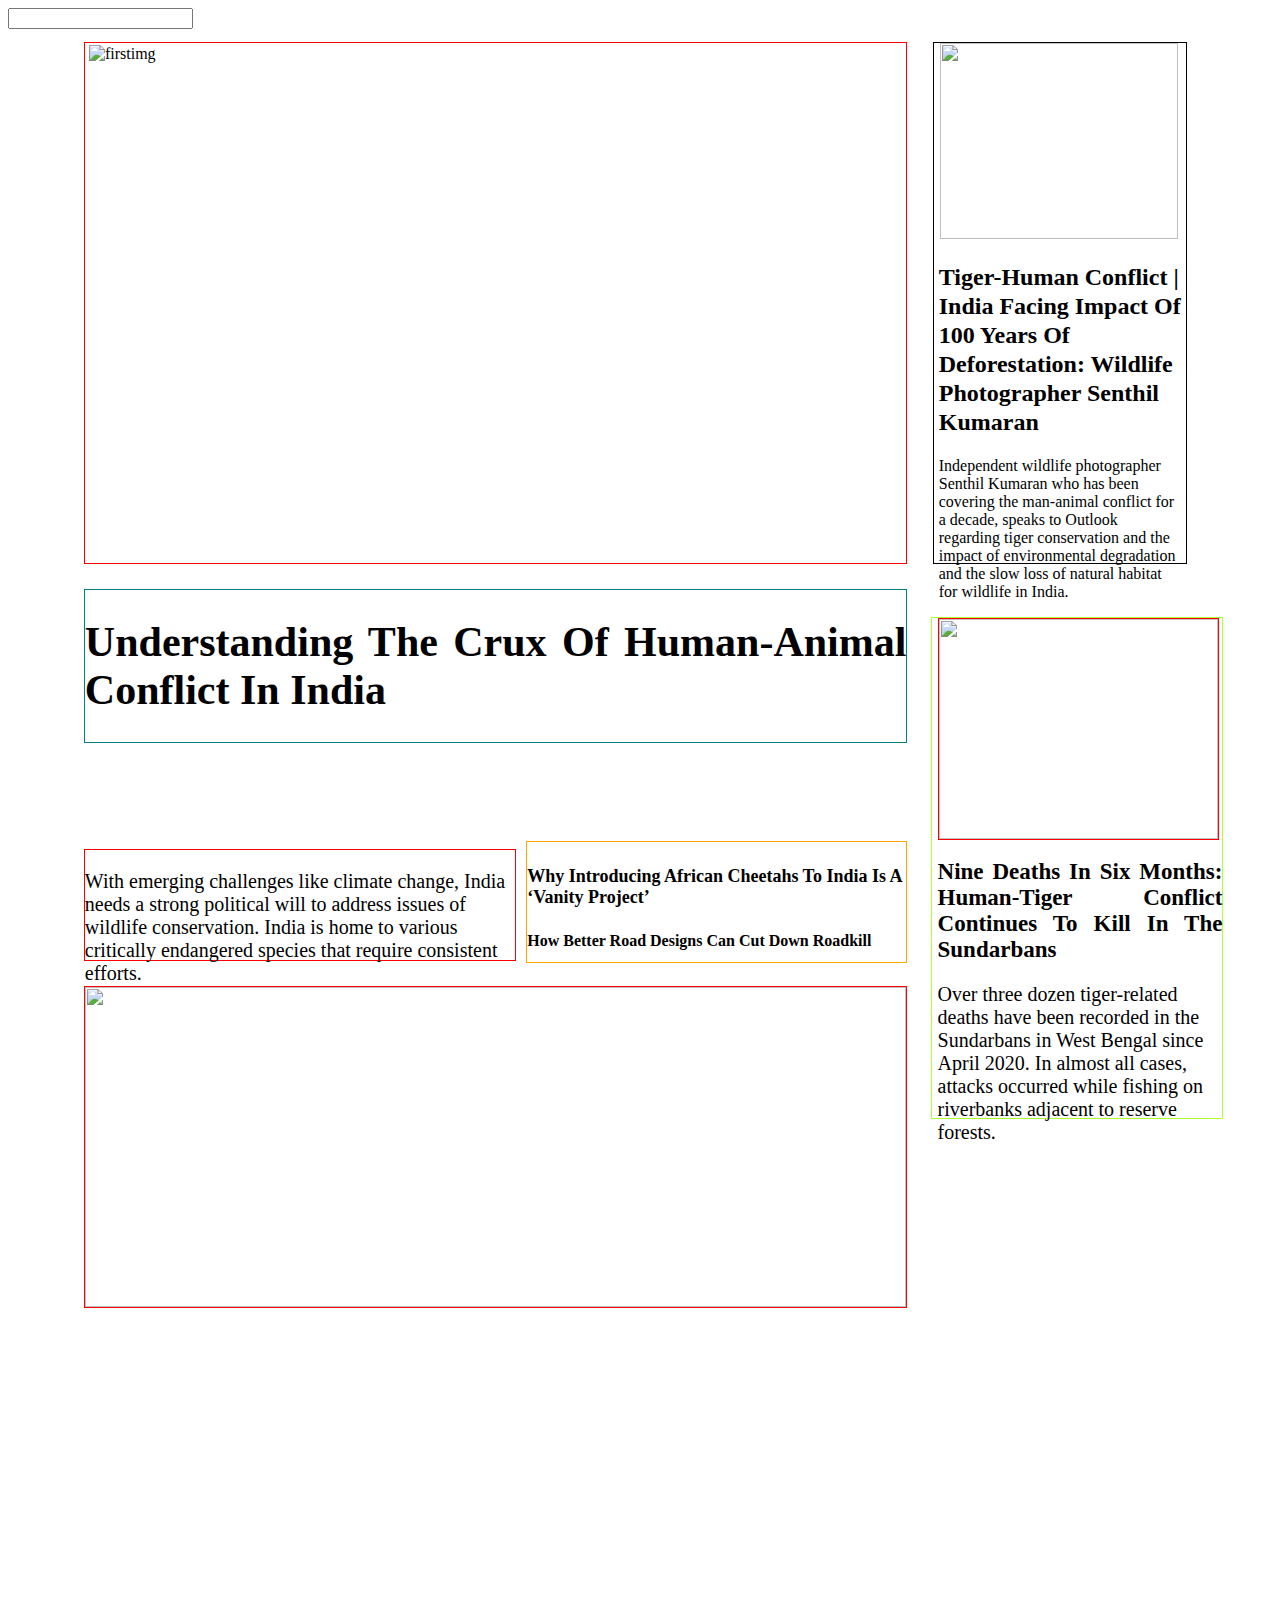
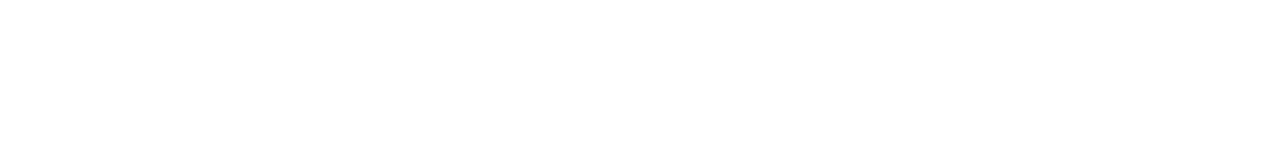
==== index.html @ bf8fec64 "push" ====
<!DOCTYPE html>
<html lang="en">
<head>
    <meta charset="UTF-8">
    <meta http-equiv="X-UA-Compatible" content="IE=edge">
    <meta name="viewport" content="width=device-width, initial-scale=1.0">
    <title>OutLook India</title>
    <link rel="stylesheet" href="/style/index.css">
</head>
<body>
    <input type="text" id="query">
    <div id="indexmain">

    <div id="pahlaimg">
        <img src="https://imgnew.outlookindia.com/uploadimage/library/16_9/16_9_5/IMAGE_1655265518.webp" alt="firstimg">
    </div>

    <div id="pahlaimgkebagalme">
        <div id="pahlaimgkebagalme_img">
            <img src="https://imgnew.outlookindia.com/uploadimage/library/16_9/16_9_5/IMAGE_1655268214.webp" alt="">
            <h2>Tiger-Human Conflict | India Facing Impact Of 100 Years Of Deforestation:
                 Wildlife Photographer Senthil Kumaran</h2>
              <p>Independent wildlife photographer Senthil
                 Kumaran who has been covering the man-animal conflict for a decade, speaks to Outlook regarding tiger conservation and the impact of environmental degradation and the slow loss 
                of natural habitat for wildlife in India.</p>   
        </div>
    </div>
<!-- try to append using api -->
    </div>
    <!-- <div id="firstappend_div">   </div>-->
        <div class="firstdiv_heading">
            <h1>Understanding The Crux Of Human-Animal Conflict In India</h1>
        </div>
        <div class="firstdiv__heading_ke_baglme">
            <div class="firstdiv__heading_ke_baglme_img">
                <img src="https://imgnew.outlookindia.com/uploadimage/library/16_9/16_9_5/IMAGE_1655278550.webp" alt="">
            </div>
            <h2 id="firstdiv__heading_ke_baglme_img_h2">
                Nine Deaths In Six Months: Human-Tiger Conflict Continues To Kill In The Sundarbans
            </h2>
            <p id="firstdiv__heading_ke_baglme_img_p">Over three dozen tiger-related deaths
                 have been recorded in the Sundarbans in
                  West Bengal since April 2020. In almost all
                   cases, attacks occurred while 
                fishing on riverbanks adjacent to 
                reserve forests.</p>
        </div>
        <div class="firtdiv_author">
            <h4 id="firstdiv_author_h4">Why Introducing African
                 Cheetahs To India Is A ‘Vanity Project’</h4>
                 <h4>How Better Road Designs Can Cut Down Roadkill</h4>
        </div>
        <div class="firstdiv_img">
            <p id="firstdiv_img_p">With emerging challenges like climate change, 
                India needs a strong political will to address
                 issues of wildlife conservation.
                  India is home to various critically endangered
                 species that require consistent efforts.</p>
        </div>


        <div id="firstdiv_last_img">
            <img id="firstdiv_last_img_img" src="https://imgnew.outlookindia.com/uploadimage/library/16_9/16_9_5/IMAGE_1655221031.webp" alt="">
        </div>

        <!-- API SE FINAL DETA START -->
  <div id="CRYPTO_CORNER">
    <!-- <h1>CRYPTO CORNER</h1> -->
    <div class="CRYPTO_CORNER_grid"></div>
    <div class="CRYPTO_CORNER_grid"></div>
    <div class="CRYPTO_CORNER_grid"></div>
    <div class="CRYPTO_CORNER_grid"></div>
  </div>
   
</body>
</html>
<script src="/scripts/index.js"></script>
---- style/index.css ----
.image{
    height: 175px;
    width: 280px;
}
#indexmain{
    height: auto;
    width: 100%;
    /* border: 1px solid red; */
    display: flex;
}
#pahlaimg{
    margin-top: 1%;
    height: 520px;
    width: 65%;
    margin-left: 6%;
    border: 1px solid red;
   
}
#pahlaimg >img{
    width: 99%;
    margin-left: 0.5%;
    height: 99%;
    margin-top: 0.3%;
}
#pahlaimgkebagalme{
    height: 520px;
    margin-top: 1%;
    width: 20%;
    margin-left: 2%;
    border: 1px solid black;
}
#pahlaimgkebagalme_img{
    height:200px;
    margin-left: 2%;
    width: 96%;
    /* border: 1px solid teal; */
}
#pahlaimgkebagalme_img > img{
    width: 99%;
    margin-left: 0.5%;
    height: 99%;
    margin-top: 0.3%;
}
#pahlaimgkebagalme_img  > h2{
    text-align: initial;
  font-family: kepler-std, serif;
    line-height: 29px;
}
#pahlaimgkebagalme_img  >p{
    font-size: 16px;
}

/* #second{
    margin-top: 10px;
    margin-left: 20%;
    height:40px;
    width:400px;
    border: 1px solid black;
} */
/* try to append using api */
#firstappend_div{
    height: auto;
    width: 87%;
    margin-top: 1%;
    border: 1px solid black;
    margin-left: 6%;
     /* display: flex;  */
}
 .firstdiv_heading{
    margin-top: 2%;
    margin-left: 6%;
    height: auto;
    width: 65%;
    border: 1px solid teal;
   
} 
 .firstdiv_heading >h1{
    text-align: justify;
    font-size:42px ;
 }
.firstdiv__heading_ke_baglme{  
height:500px;
width: 23%;
margin-left: 73%;
margin-top: -10%;
border: 1px solid greenyellow;
}
.firstdiv__heading_ke_baglme_img{
    height: 220px;
    width: 96%;
    margin-left: 2%;
    border: 1px solid red;
}
.firstdiv__heading_ke_baglme_img > img{
    width: 100%;
    height: 100%;
}
#firstdiv__heading_ke_baglme_img_h2{
    margin-left: 2%;
    text-align: justify;
    font-style: normal;
     font-size: 23px; 
}
#firstdiv__heading_ke_baglme_img_p{
    margin-left: 2%;
    font-size: 20px;
}
.firtdiv_author{
    
    margin-top: -22%;
    margin-left: 41%;
    height: 120px;
    width: 30%;
    border: 1px solid orange;
}
#firstdiv_author_h4{
    font-size: 18px;
}
.firstdiv_img{
    /* display: grid; */
    margin-top: -9%;
    height: 110px;
    margin-left: 6%;
    width:34%;
    border: 1px solid red;
}
#firstdiv_img_p{
    font-size: 20px;
}
#firstdiv_last_img{
    margin-top: 2%;
    height: 320px;
    width: 65%;
    margin-left: 6%;
    border: 1px solid red;
}
#firstdiv_last_img_img{
    width: 100%;
    height: 100%;
}

/* Api se data lena start */
#CRYPTO_CORNER{
    margin-top: 3%;
    display: grid;
    /* width: 65%; */
    grid-template-columns: repeat(4,1fr);
    /* border: 1px solid green; */
    gap: 20px;
    margin-left: 6%;
}
#CRYPTO_CORNER > div{
    /* border: 1px solid blue; */
    width: 280px;
    height: 410px;
}
/* #CRYPTO_CORNER_grid{
  
    gap: 20px;
    grid-template-columns: repeat(4,1fr);
    border: 1px solid green;
} */
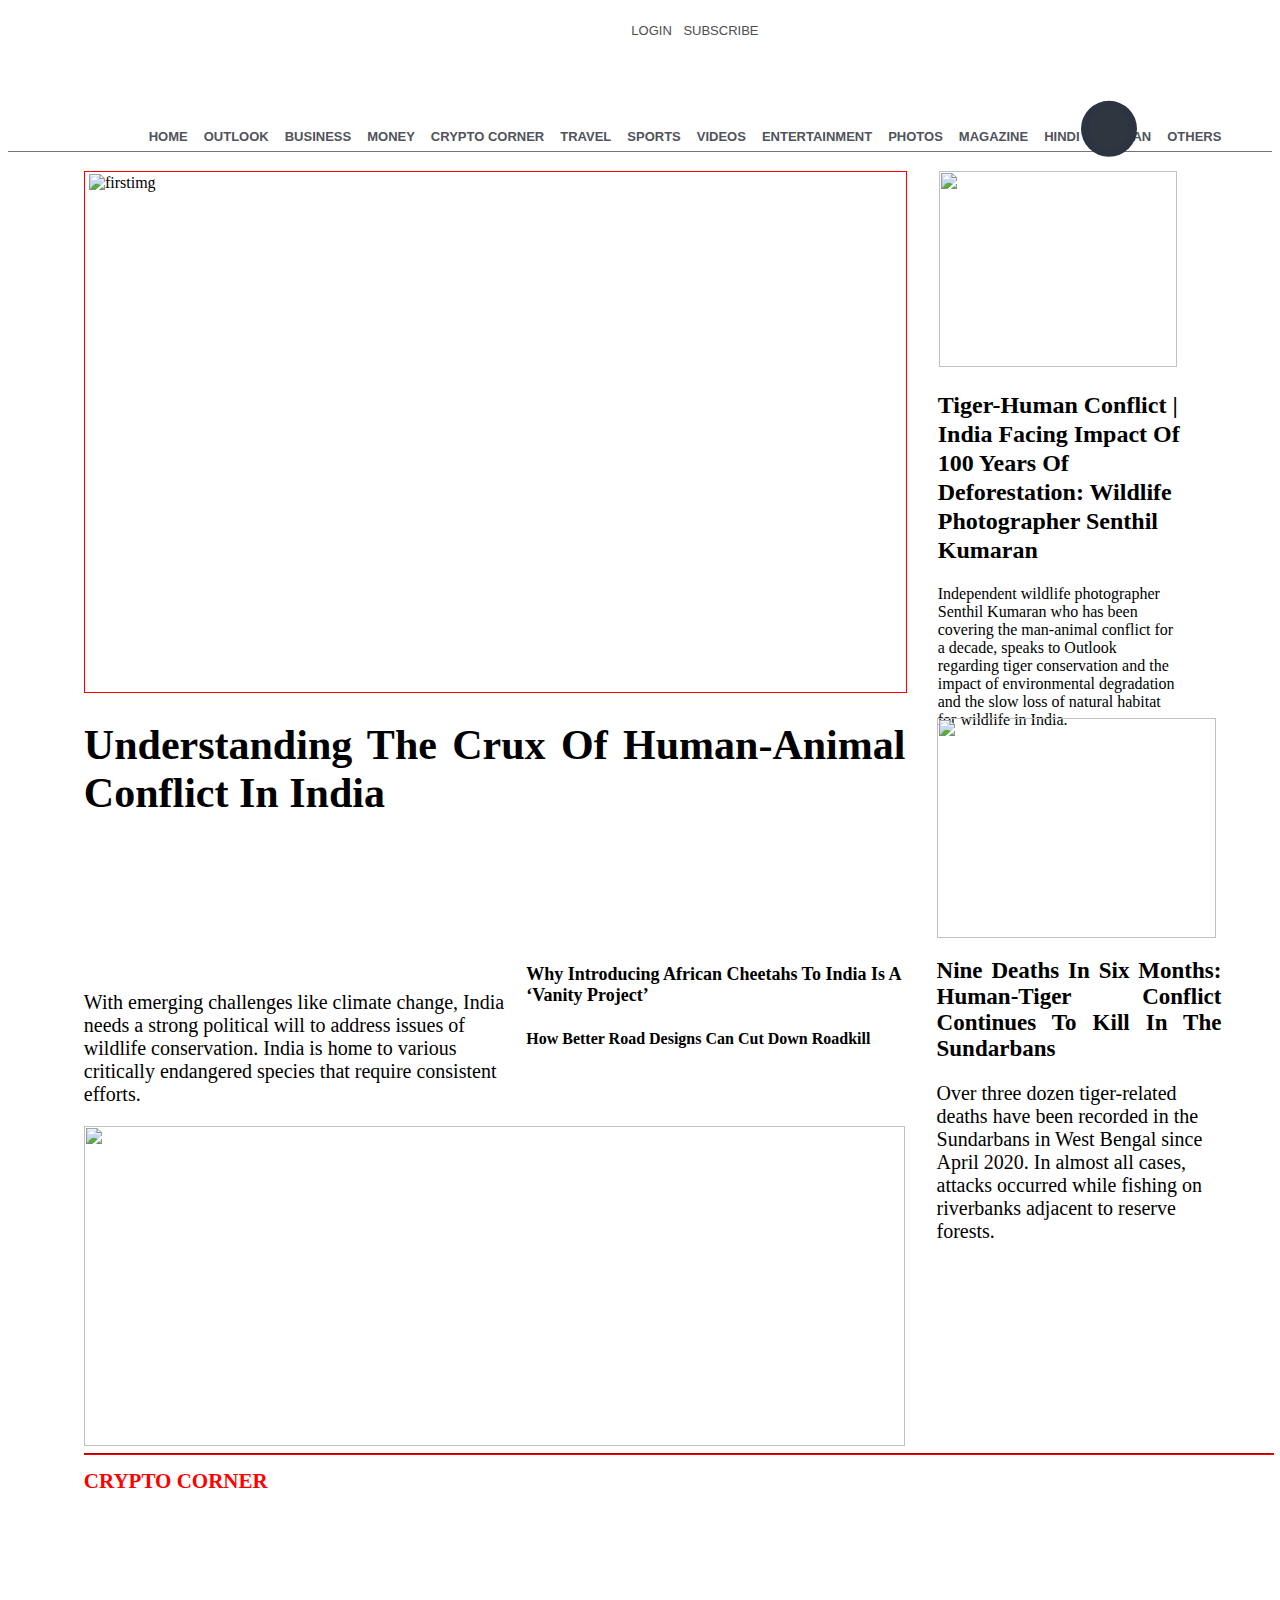
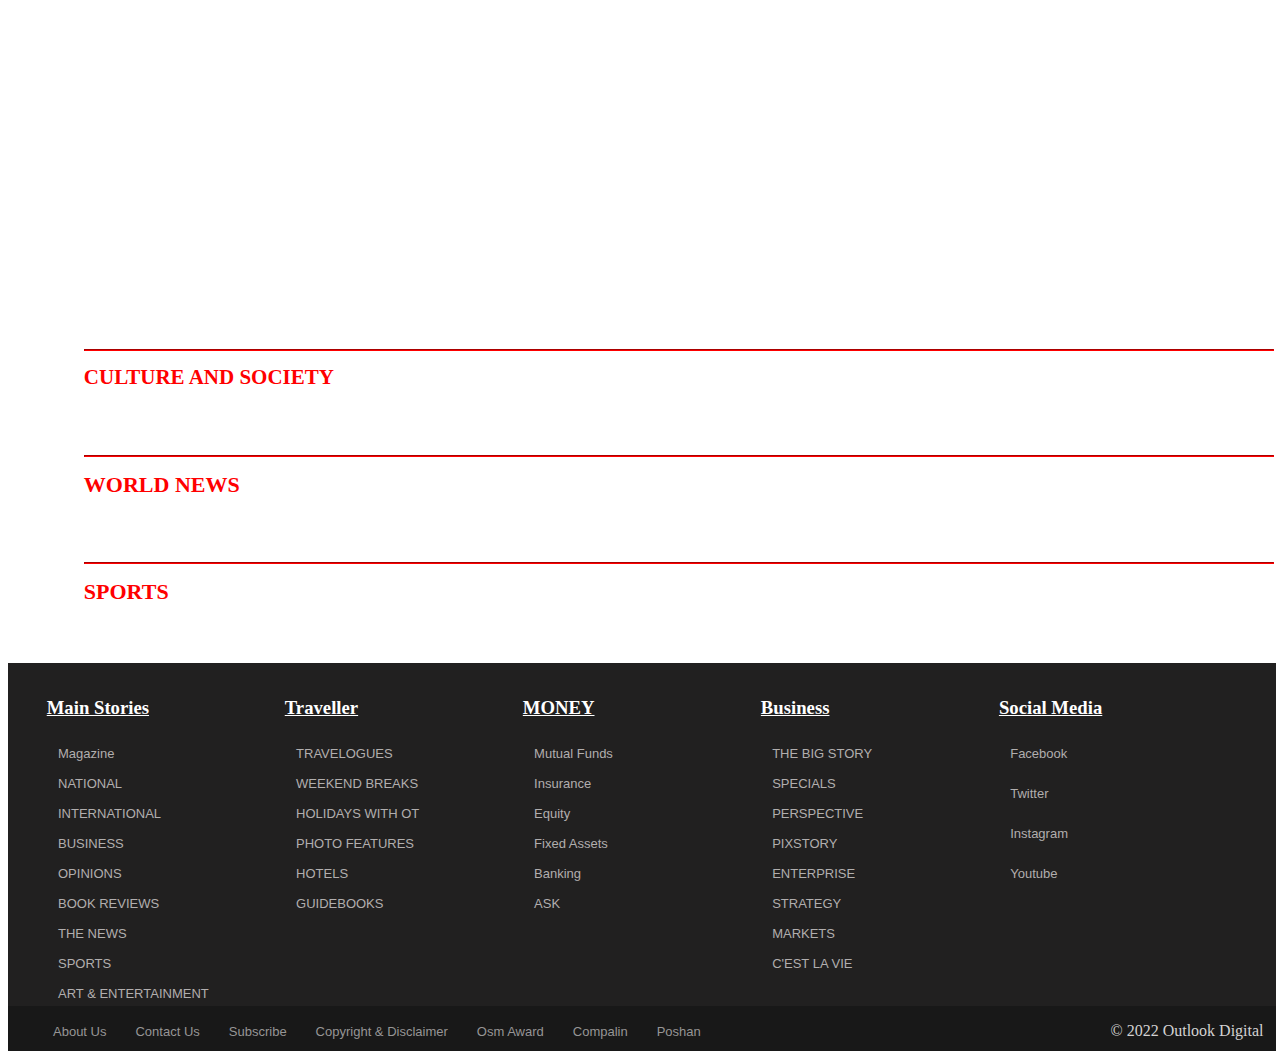
==== commit 1422f167: "60% complete" ====
--- a/index.html
+++ b/index.html
@@ -6,9 +6,14 @@
     <meta name="viewport" content="width=device-width, initial-scale=1.0">
     <title>OutLook India</title>
     <link rel="stylesheet" href="/style/index.css">
+    <script src="https://kit.fontawesome.com/24c494a6b6.js" 
+    crossorigin="anonymous"></script>
+    <link rel="stylesheet" href="/style/hover.css">
+   <link rel="stylesheet" href="/style/navbar.css">
+   <link rel="stylesheet" href="/style/footer.css">
 </head>
 <body>
-    <input type="text" id="query">
+    <div id="sbsbemaindiv"></div>
     <div id="indexmain">
 
     <div id="pahlaimg">
@@ -64,14 +69,57 @@
         </div>
 
         <!-- API SE FINAL DETA START -->
+        <hr>
+        <h1 style="margin-left:6%;color: red; font-size: 21px;">CRYPTO CORNER</h1> 
   <div id="CRYPTO_CORNER">
-    <!-- <h1>CRYPTO CORNER</h1> -->
+     
     <div class="CRYPTO_CORNER_grid"></div>
     <div class="CRYPTO_CORNER_grid"></div>
     <div class="CRYPTO_CORNER_grid"></div>
     <div class="CRYPTO_CORNER_grid"></div>
   </div>
+
+  <hr>
+  <h1 style="margin-left:6%;color: red; font-size: 21px;">CULTURE AND SOCIETY</h1>
+  <div id="CULTURE">
+    <div class="CULTURE_AND_SOCIETY"></div>
+    <div class="CULTURE_AND_SOCIETY"></div>
+    <div class="CULTURE_AND_SOCIETY"></div>
+    <div class="CULTURE_AND_SOCIETY"></div>
+    <div class="CULTURE_AND_SOCIETY"></div>
+    <div class="CULTURE_AND_SOCIETY"></div>
+    <div class="CULTURE_AND_SOCIETY"></div>
+    <div class="CULTURE_AND_SOCIETY"></div>
+  </div>
+
+<hr>
+  <h1 style="margin-left:6%;color: red; font-size: 22px;">WORLD NEWS</h1>
+  <div id="WORLD" >
+<div class="WORLDNEWS"></div>
+<div class="WORLDNEWS"></div>
+<div class="WORLDNEWS"></div>
+<div class="WORLDNEWS"></div>
+<div class="WORLDNEWS"></div>
+<div class="WORLDNEWS"></div>
+<div class="WORLDNEWS"></div>
+<div class="WORLDNEWS"></div>
+  </div>
+
+
+<hr>
+<H1 style="margin-left:6%;color: red; font-size: 22px;">SPORTS</H1>
+<div id="SPORT">
+    <div class="sports"></div>
+    <div class="sports"></div>
+    <div class="sports"></div>
+    <div class="sports"></div>
+    <div class="sports"></div>
+    <div class="sports"></div>
+    <div class="sports"></div>
+    <div class="sports"></div>
+</div>
    
+<div id="footermaindiv"></div>
 </body>
 </html>
-<script src="/scripts/index.js"></script>+<script type="module" src="/scripts/index.js"></script>
--- a/style/index.css
+++ b/style/index.css
@@ -27,7 +27,7 @@
     margin-top: 1%;
     width: 20%;
     margin-left: 2%;
-    border: 1px solid black;
+    /* border: 1px solid black; */
 }
 #pahlaimgkebagalme_img{
     height:200px;
@@ -62,7 +62,7 @@
     height: auto;
     width: 87%;
     margin-top: 1%;
-    border: 1px solid black;
+    /* border: 1px solid black; */
     margin-left: 6%;
      /* display: flex;  */
 }
@@ -71,7 +71,7 @@
     margin-left: 6%;
     height: auto;
     width: 65%;
-    border: 1px solid teal;
+    /* border: 1px solid teal; */
    
 } 
  .firstdiv_heading >h1{
@@ -83,13 +83,13 @@
 width: 23%;
 margin-left: 73%;
 margin-top: -10%;
-border: 1px solid greenyellow;
+/* border: 1px solid greenyellow; */
 }
 .firstdiv__heading_ke_baglme_img{
     height: 220px;
     width: 96%;
     margin-left: 2%;
-    border: 1px solid red;
+    /* border: 1px solid red; */
 }
 .firstdiv__heading_ke_baglme_img > img{
     width: 100%;
@@ -111,7 +111,7 @@
     margin-left: 41%;
     height: 120px;
     width: 30%;
-    border: 1px solid orange;
+    /* border: 1px solid orange; */
 }
 #firstdiv_author_h4{
     font-size: 18px;
@@ -122,7 +122,7 @@
     height: 110px;
     margin-left: 6%;
     width:34%;
-    border: 1px solid red;
+    /* border: 1px solid red; */
 }
 #firstdiv_img_p{
     font-size: 20px;
@@ -132,7 +132,7 @@
     height: 320px;
     width: 65%;
     margin-left: 6%;
-    border: 1px solid red;
+    /* border: 1px solid red; */
 }
 #firstdiv_last_img_img{
     width: 100%;
@@ -143,7 +143,6 @@
 #CRYPTO_CORNER{
     margin-top: 3%;
     display: grid;
-    /* width: 65%; */
     grid-template-columns: repeat(4,1fr);
     /* border: 1px solid green; */
     gap: 20px;
@@ -154,9 +153,25 @@
     width: 280px;
     height: 410px;
 }
-/* #CRYPTO_CORNER_grid{
-  
+
+#CULTURE,#WORLD,#SPORT{
+    margin-top: 3%;
+    display: grid;
+    grid-template-columns: repeat(4,1fr);
     gap: 20px;
-    grid-template-columns: repeat(4,1fr);
-    border: 1px solid green;
+    margin-left: 6%;
+}
+.CULTURE_AND_SOCIETY > div,.WORLDNEWS > div,.sports > div{
+    width: 280px;
+    height: 410px;
+}
+hr{
+    width: 94%;
+    margin-left: 6%;
+    border-color: red;
+    margin-top: 7px;
+}
+
+/* .CRYPTO_CORNER_grid h3:hover,.CULTURE_AND_SOCIETY H3:hover{
+    columns: red;
 } */--- a/style/hover.css
+++ b/style/hover.css
@@ -0,0 +1,141 @@
+#hover{
+    border: 1px solid #757575;
+     border-top: none; 
+    border-left: none; 
+   border-right: none; 
+    display: flex;
+    height: 38px;
+    margin-top: 10px;
+    /* margin-left: 10%; */
+    width: 100%;
+    
+}
+        .dropdown1{
+            position: relative;
+            display: inline-block;
+            margin-top: 1%;
+                 /* margin-left: 20px;  */
+             padding: 0px 2px;
+            } 
+  .dropdown-content1{
+            display: none;
+            position: absolute;
+            background-color:#ffffff;
+            box-shadow: rgba(0, 0, 0, 0.12) 0px 1px 3px,
+            rgba(0, 0, 0, 0.24) 0px 1px 2px;
+            min-width: 1150px;
+            height: 50px;
+            margin-left: -150px;
+            z-index: 1;
+}
+/* Business Hover */
+#dropdown-content1-business{
+            margin-left: -225px;
+            min-width: 1260px;
+}
+#dropdown-content1-travel{
+           margin-left: -505px;
+            min-width: 1275px;
+}
+#dropdown-content1-magazine{
+    margin-left: -910px;
+    min-width: 1275px;
+}
+#dropdown-content1-others{
+    margin-left: -1100px;
+    min-width: 1255px;
+}
+
+ /* .dropdown-content1 a{
+     color: #757575;
+     text-decoration: none;
+     line-height: 22px; 
+     padding: 3px 40px ;
+ } */
+ a{
+    text-decoration: none;
+        color: #50535b; 
+          font: 13px "Open Sans", sans-serif;
+         line-height:  20px;
+         font-weight: 600;
+         font-style: normal;
+         background-color: transparent; 
+ }
+ .dropdown-content1 p:hover{
+    color: red;
+ }
+ .dropbtn1 a:hover{
+   color: red;
+ }
+  .dropbtn1{
+         /*  border: 1px solid green;   */
+          background-color: white;
+          border: none;
+          color: #50535b;
+          font: 14px "Open Sans", sans-serif;
+ } 
+
+ #homebtn{
+    margin-left: 10.5%;
+ }
+ .dropdown1:hover .dropdown-content1{
+    display: block;
+ }
+ /* table ke andar p tag ko alag alag krne ke liye */
+ .outhovertble{
+    margin-left: 292px;
+    margin-top: 7px;
+    color: #3c3b3b;
+    font-size: 15px;
+    text-transform: capitalize;
+ }
+ .outhovertbl{
+    margin-left: 40px;
+    margin-top: 7px;
+    color: #3c3b3b;
+    font-size: 15px;
+    text-transform: capitalize;
+ }
+ #businesshovertable0{
+    margin-left: 230px;
+    margin-top: 7px;
+    color: #3c3b3b;
+    font-size: 15px;
+    text-transform: capitalize;
+ }
+
+ .businesshovertable,.travelhovertable{
+    margin-left: 30px;
+    margin-top: 7px;
+    color: #3c3b3b;
+    font-size: 15px;
+    text-transform: capitalize;
+ }
+ #travelhovertable0{
+    margin-left: 230px;
+    margin-top: 7px;
+    color: #3c3b3b;
+    font-size: 15px;
+    text-transform: capitalize;
+ }
+ #magazinehovertable0{
+    margin-left: 200px;
+    margin-top: 7px;
+    color: #3c3b3b;
+    font-size: 15px;
+    text-transform: capitalize;
+ }
+ .magazinehovertable,.othershovertable{
+    margin-left: 25px;
+    margin-top: 7px;
+    color: #3c3b3b;
+    font-size: 15px;
+    text-transform: capitalize;
+ }
+ #othershovertable0{
+    margin-left: 500px;
+    margin-top: 7px;
+    color: #3c3b3b;
+    font-size: 15px;
+    text-transform: capitalize;
+ }--- a/style/navbar.css
+++ b/style/navbar.css
@@ -0,0 +1,97 @@
+#sbsbemaindiv{
+    height: 150px;
+    /* border: 1px solid green; */
+}
+#navmain{
+    height: 95px;
+    width: 100%;
+     /* border: 1px solid red;   */
+    display: flex; 
+ }
+ 
+ #outlook{
+     height: 80px;
+     width:20%;
+     margin-top: 1%;
+     /* border: 1px solid black; */
+     margin-left: 40%; 
+ }
+ #socailimg_div{
+     height: 30px;
+     width: 10%;
+     margin-top: 1%;
+     /* border: 1px solid red; */
+      margin-left: 25%; 
+      
+ }
+ #outimgmain{
+     margin-left: 15%;
+     margin-top: 5%;
+ }
+ #loginlink{
+     text-decoration: none;
+     margin-left: 27%;
+     color: #4f4d4d;
+     font: 13px "Open Sans", sans-serif;
+ }
+ span{
+     font:13px "Open Sans", sans-serif;
+     color: #4f4d4d;
+     margin-left: 3%;
+ }
+ .socailimg{
+     height: 20px;
+     margin-left: 5%;
+     margin-top: 3%;
+ }
+
+
+ /*  input sryple */
+
+  .icon{
+    color: #21DFCD;
+    float: right;
+    width: 40px;
+    font-size: 1.3rem;
+    height: 40px;
+    border-radius: 50%;
+    background: #2f3640;
+    display: flex;
+    justify-content: center;
+    align-items: center;
+    transition: 0.4s;
+    cursor: pointer;
+    text-decoration: none;
+}
+.search-box{
+    position: absolute;
+    margin-top: -2.3%;
+    margin-left: 86%; 
+    transform: translate(-50%,30%);
+    background: #2C3441;
+    height: 40px;
+    border-radius: 40px;
+    padding: 8px;
+}
+.search-box:hover > input{
+    width: 125px;
+    padding: 0px 10px;
+}
+.search-box:hover >.icon{
+    background: #536179;
+}
+.icon:hover{
+    transform: rotate(360deg)
+    transition(0.8);
+}
+.input{
+    width: 0;
+    border: none;
+    outline: none;
+    padding: 0;
+    background: none;
+    font-size: 1.1rem;
+    transition: 0.5s ease;
+    line-height: 40px;
+    color: #fff; 
+} --- a/style/footer.css
+++ b/style/footer.css
@@ -0,0 +1,88 @@
+#footermaindiv{
+    /* border: 1px solid red; */
+    width: 100.3%;
+    background-color: 
+    #212020;
+}
+#footer{
+    height: auto;
+    width: 100%;
+    margin-left: 0%;
+    /* border: 1px solid black; */
+    background-color: 
+    #212020;
+    display: grid;
+    gap: 20px;
+    grid-template-columns: repeat(5,17.2%);
+}  
+.footersec{
+     margin-top: 15px;
+     margin-left: 10px;
+     margin-right: 10px;
+     height:328px;
+     /* border: 1px solid red;  */
+}
+.footerheading{
+    text-decoration: underline; 
+    margin-left: 14.5%;
+    color: white;
+   
+}
+ul{
+    list-style-type: none;
+}
+li{
+    line-height: 30px;
+}
+.A{
+    text-decoration: none;
+    color: #b1aeae;
+    background-color: transparent;
+    font: 13px "Open Sans", sans-serif; 
+   
+    
+}
+.aa{
+    margin-top: 10px;
+    
+}
+li>a{
+    text-decoration: none;
+    color: #b1aeae;
+    font: 13px "Open Sans", sans-serif;
+}
+.footer_socail{
+    margin-left: 30px;
+}
+.footer_socail1{
+margin-left: 48px;
+}
+.footer_socail2{
+    margin-left: 42px;
+}
+
+#last_div{
+   
+    margin-top: 0px;
+    height: 45px;
+    /* border: 1px solid teal; */
+    background-color: #181818;
+    width: 100%;
+}
+.last_div_text{
+    display: inline-block;
+    text-decoration: none;
+    margin-left: 25px;
+    color: #969595;
+    font: 13px "Open Sans", sans-serif;
+
+}
+#ldt{
+    margin-left: 45px;
+}
+#outlookdigital{
+display: inline-block;
+margin-left: 32%;
+color: #d3d2d2;
+font-size: 16px;
+}